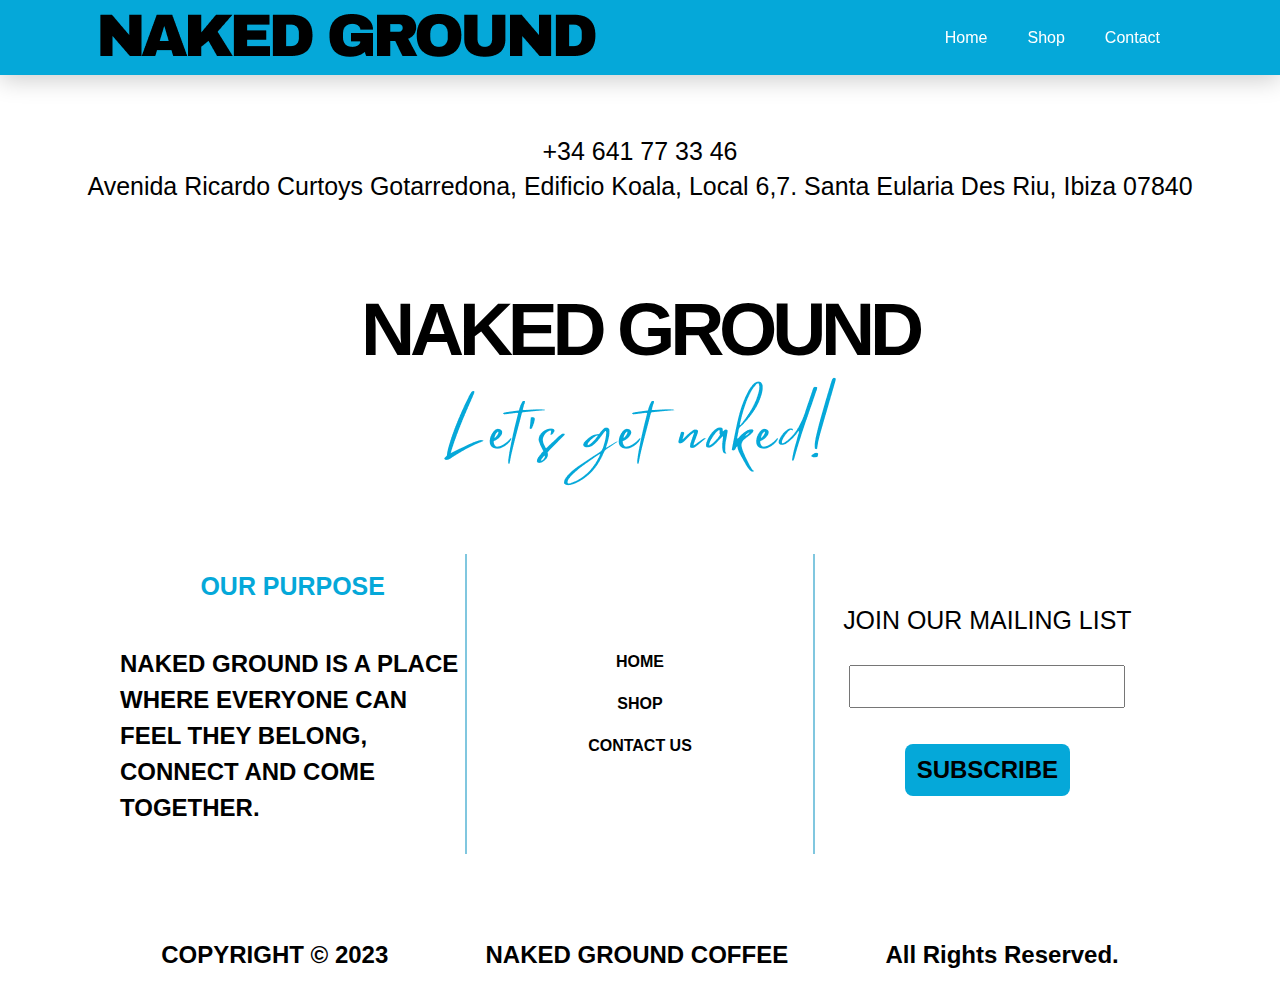
==== contact.html @ b17d86da "Add files via upload" ====
<!DOCTYPE html>
<html lang="en">
<head>
	<meta charset="utf-8">
	<meta name="viewport" content="width=device-width, initial-scale=1.0" />
	<title>NAKED GROUND</title>
    <script src="https://code.jquery.com/jquery-3.6.0.min.js"></script>

	<link rel="stylesheet" href="./index.css">
    <link rel="stylesheet" href="https://cdnjs.cloudflare.com/ajax/libs/font-awesome/4.7.0/css/font-awesome.min.css">
</head>
<body>
    <header>
        <a href="index.html" class="logo"><img src="./assets/NAKED GROUND.png" width="50%"/></a>
        <div class="navigation">
          <ul class="menu">
            <div class="close-btn"></div>
            <li class="menu-item"><a href="index.html">Home</a></li>
            <li class="menu-item"><a href="shop.html">Shop</a></li>
            <li class="menu-item"><a href="contact.html">Contact</a></li>
          </ul>
        </div>
        <div class="menu-btn"></div>
      </header>
    <div class="main" style="text-align: center; margin-top: 56px;">
        <h3>+34 641 77 33 46</h3>
        <h3> Avenida Ricardo Curtoys Gotarredona, Edificio Koala, Local 6,7. Santa Eularia Des Riu, Ibiza 07840</h3>
    </div>
    <footer>
        <h2>NAKED GROUND</h2>
        <img src="./assets/Let’s get naked!.png"/>
        <div class="footer-group">
            <div class="follow"  style="background-color: #fff;">
                <h3 style="color:#05A8D9; font-weight: 600;">OUR PURPOSE</h3>
                <p style="font-weight: 600;">NAKED GROUND IS A PLACE WHERE EVERYONE CAN FEEL THEY BELONG, CONNECT AND COME TOGETHER.</p>
            </div>
            <hr   style=" border: 1px solid #80C7DF;"/>
            <div class="follow"  style="background-color: #fff;">
                <a class="footer-links" href="/index.html">HOME</a>
                <a class="footer-links" href="/shop.html">SHOP</a>
                <a class="footer-links" href="/contact.html">CONTACT US</a>
            </div>
            <hr  style=" border: 1px solid #80C7DF;"  />
            <div class="follow" style="background-color: #fff;">
                <h3>JOIN OUR MAILING LIST</h3>
                <input/>
                <button>SUBSCRIBE</button>
            </div>
        </div>
        <div class="footer-group" style="padding: 0;">
            <p style="font-family: 'Archivo', sans-serif; font-weight: 600">COPYRIGHT © 2023</p>
            <p style="font-family: 'Archivo', sans-serif; font-weight: 600">NAKED GROUND COFFEE</p>
            <p style="font-family: 'Archivo', sans-serif; font-weight: 600">All Rights Reserved.</p>
        </div>
    </footer>
	<script src="/index.js"></script>
</body>
</html>
---- index.css ----
@import url('https://fonts.googleapis.com/css2?family=Archivo+Black&display=swap');
*{
    margin: 0;
    padding: 0;
    box-sizing: border-box;
  }
   
  header{
    z-index: 999;
    position: fixed;
    top: 0;
    left: 0;
    width: 100%;
    display: flex;
    justify-content: space-between;
    align-items: center;
    background: #05A8D9;
    box-shadow: 0 5px 25px rgb(0 0 0 / 20%);
    padding: 0 100px;
    max-height: 75px;
  }
  
  header .logo{
    color: #fff;
    font-weight: 900;
    font-family: 'Archivo-Black', sans-serif;
    text-transform: uppercase;
    text-decoration: none;
    letter-spacing: 2px;
  }
  
  header .navigation{
    position: relative;
    line-height: 75px;
    transition: 0.6s;
  }
  
  header .navigation .menu{
    position: relative;
    display: flex;
    justify-content: center;
    list-style: none;
    user-select: none;
  }
  
  .menu-item > a{
    color: #fff;
    text-decoration: none;
    font-family: 'Archivo-Black', sans-serif;
    font-weight: 400;
    margin: 20px;
    padding: 25px 0;
  }
  
  .menu-item > a:hover{
    color: #000000;
  }
  
  .menu-item .sub-menu{
    position: absolute;
    background: #05A8D9;
    top: 74px;
    line-height: 40px;
    list-style: none;
    border-radius: 0 0 8px 8px;
    box-shadow: 0 5px 25px rgb(0 0 0 / 20%);
    pointer-events: none;
    opacity: 0;
  }
  
  header.sticky .menu-item .sub-menu{
    top: 60px;
  }
  
  .menu-item:hover .sub-menu{
    pointer-events: all;
    opacity: 1;
  }
  
  .menu-item .sub-menu .sub-item{
    position: relative;
    padding: 7px 0;
    cursor: pointer;
    box-shadow: inset 0px -30px 5px -30px rgba(255, 255, 255, 0.2);
  }
  
  .menu-item .sub-menu .sub-item a{
    color: #fff;
    font-size: 1em;
    text-decoration: none;
    padding: 15px 30px;
  }
  
  .menu-item .sub-menu .sub-item:hover{
    background: #4080EF;
  }
  
  .menu-item .sub-menu .sub-item:last-child:hover{
    border-radius: 0 0 8px 8px;
  }
  
  .more .more-menu{
    position: absolute;
    background: #05A8D9;
    list-style: none;
    top: 0;
    left: 100%;
    white-space: nowrap;
    border-radius: 0 8px 8px 8px;
    overflow: hidden;
    pointer-events: none;
    opacity: 0;
  }
  
  .more:hover .more-menu{
    pointer-events: all;
    opacity: 1;
  }
  
  .more .more-menu .more-item{
    padding: 7px 0;
  }
  
  .more .more-menu .more-item:hover{
    background: #05A8D9;
  }
  
  .menu-btn{
    display: none;
  }
  

  button{
    position: relative;
    border:0;
    color:#000;
    text-decoration: none;
    background-color: #05A8D9;
    border-radius: 8px;
    font-family: 'Archivo', sans-serif;
    font-weight: 600;
    font-size: 24px;
    padding: 12px;
    margin: 12px;
}

input{
    width:80%;
    padding: 12px;
}
  body{
    background-color: #000;
  }
  h1{
    font-size: clamp(28px,10vw,80px);
    position: relative;
    font-weight: 900;
    line-height: 120%;
    font-family: 'Archivo-Black', sans-serif;

}

h2{
    margin-block: calc(clamp(24px,2.62vw,38px)/5);
    font-style: normal;
    font-weight: 800;
    font-size: 75px;
    line-height: 82px;
    letter-spacing: -0.07em;
    font-family: 'Archivo-Black', sans-serif;

}

h3{
    font-size: clamp(20px,1.95vw,28px);
    font-weight: 400;
    line-height: 114%;
    margin-block: calc(clamp(20px,1.95vw,28px)/4);
    font-family: 'Archivo-Black', sans-serif;

}

h4{
    font-size: clamp(18px,1.68vw,24px);
    font-weight: 300;
    line-height: 117%;
    margin-block: calc(clamp(18px,1.68vw,24px)/5);    
    font-family: 'Archivo-Black', sans-serif;

}

h5{
    font-size: clamp(16px,1.37vw,20px);
    line-height: 120%;
    margin-block: clamp(16px,1.37vw,20px);
    font-family: 'Archivo-Black', sans-serif;

}

p{
    font-size: 24px;
    max-inline-size: 66ch;
    position: relative;
    font-family: 'Archivo', sans-serif;
    line-height: 1.5;
    margin-block: calc(clamp(14px,1.2vw,16px));
}

  .main{
    width: 100%;
    height: auto;
    padding-block: 75px;
    background-color: #fff;
  }

  .banner{
    position: relative; 
    height: 75vh;
    width: 100%;
    display: flex;
    flex-direction: column;
    justify-content: center;
    padding-inline: 5%;
    color: #ffffff;
    align-items: flex-start
  }

  .banner::before {    
    content: "";
    background-image: url("./assets/23\ 1.jpg");
    background-size: cover;
    position: absolute;
    top: 0px;
    right: 0px;
    bottom: 0px;
    left: 0px;
    filter: brightness(50%)

}

.why{
    width: 100%;
    background-color: #05A8D9;
    display: flex;
    max-height: 70vh;
}

.why-text{
    color: #fff;
    display: flex;
    flex-direction: column;
    justify-content: center;
}

.why-img{
    margin: 52px;
    display: flex;
    align-items: center;
    justify-content: center;
}

img{
    box-sizing: border-box;
    width: auto;
    height: 100%;
}

.why-content{
    background-color: #05A8D9;
    display: flex;
    color: #fff;

    flex-direction: column;
    align-items: center;
    padding-top: 52px;
}

.what{
    background-color: #fff;
    display: flex;
    flex-direction: column;
    align-items: center;
    width: 100%;
    height: auto;
    padding: 36px 0 36px 0 ;
    gap: 36px;
}

.what-locations{
    width: 100%;
    display: flex;
    justify-content: space-evenly;
    align-items: center;
    box-sizing: border-box;
}

.what-location{
    height: auto;
    width: auto;
}

.what-location-info{
    height: auto;
    width: 100%;
    display: flex;
    justify-content: space-between
}

.follow{
    width: 100%;
    background-color: #80C7DF;
    display: flex;
    flex-direction: column;
    align-items: center;
    gap: 24px;
    padding-block: 24px;
}

footer{
    background-color: #fff;
    display: flex;
    flex-direction: column;
    align-items: center;
}

.footer-group{
    width: 90%;
    display: flex;
    align-items: center;
    justify-content: center;
    justify-content: space-evenly;
    padding: 56px;
    height: 100%;
}

.product{
    width: 15%;
    height: auto;
    border-radius: 16px;
    background-color: #f5f5f5;
    border: 1px solid #d8d8d8;
    display: flex;
    flex-direction: column;
    overflow: hidden;
}

.product-info{
    width: 100%;
    display: flex;
    justify-content: space-around;
}

.catalog{
    width: 100%;
    display: flex;
    flex-wrap: wrap;
    justify-content: center;
    gap:24px;
}

.product-info-details{
    width: 100%;
    display: flex;
    justify-content: center;
}

hr{
    width: 2px;
    border: 1px solid blue;
    height: 300px;
}

.footer-links{
    text-decoration: none;
    color: #000;
    font-family: 'Archivo', sans-serif;
    font-weight: 600;
    
}

@media (max-width: 1060px){
    header .navigation .menu{
      position: fixed;
      display: block;
      background: #80C7DF;
      min-width: 350px;
      height: 100vh;
      top: 0;
      right: -100%;
      padding: 90px 50px;
      visibility: hidden;
      overflow-y: auto;
    }
  
    header.sticky .navigation{
      line-height: 75px;
    }
  
    header .navigation .menu.active{
      right: 0;
      visibility: visible;
    }
  
    .menu-item{
      position: relative;
    }
  
    .menu-item .sub-menu{
      opacity: 1;
      position: relative;
      top: 0;
      background: #05A8D9;
      border-radius: 5px;
      overflow: hidden;
      display: none;
    }
  
    header.sticky .menu-item .sub-menu{
      top: 0;
    }
  
    .menu-item .sub-menu .sub-item{
      box-shadow: none;
    }
  
    .menu-item .sub-menu .sub-item:hover{
      background: none;
    }
  
    .menu-item .sub-menu .sub-item a:hover{
      color: #4080EF;
    }
  
    .more .more-menu{
      opacity: 1;
      position: relative;
      left: 0;
      background: #05A8D9;
      border-radius: 5px;
      display: none;
    }
  
    .more .more-menu .more-item{
      box-shadow: none;
    }
  
    .more .more-menu .more-item:hover{
      background: none;
    }
  
    .more .more-menu .more-item a{
      margin-left: 20px;
    }
  
    .close-btn{
      position: absolute;
      background: url(./assets/close.png)no-repeat;
      width: 40px;
      height: 40px;
      background-size: 25px;
      background-position: center;
      top: 0;
      left: 0;
      margin: 25px;
      cursor: pointer;
    }
  
    .menu-btn{
      background: url(./assets/menu.png)no-repeat;
      width: 40px;
      height: 40px;
      background-size: 30px;
      background-position: center;
      cursor: pointer;
      display: block;
    }
  
    header{
      padding: 15px 20px;
    }
  
    header.sticky{
      padding: 10px 20px;
    }

    .what-locations{
        flex-direction: column;
        width: 100%;
    }

    .why{
        flex-direction: column;
        height: fit-content;
    }

    .footer-group{
        flex-direction: column;
    }

    hr{
        width: 100%;
        height: 2px;
    }

    h1{
        font-size: 36px;
    }

    img{
        width: 50%;
    }

    .why-img{
        margin: 0;
        box-sizing: border-box;
        height: 50vh;
        width: 100%;
    }
    .catalog{
        flex-direction: column;
    }

    .product{
        width: 100%;
        align-items: center
    }
  }
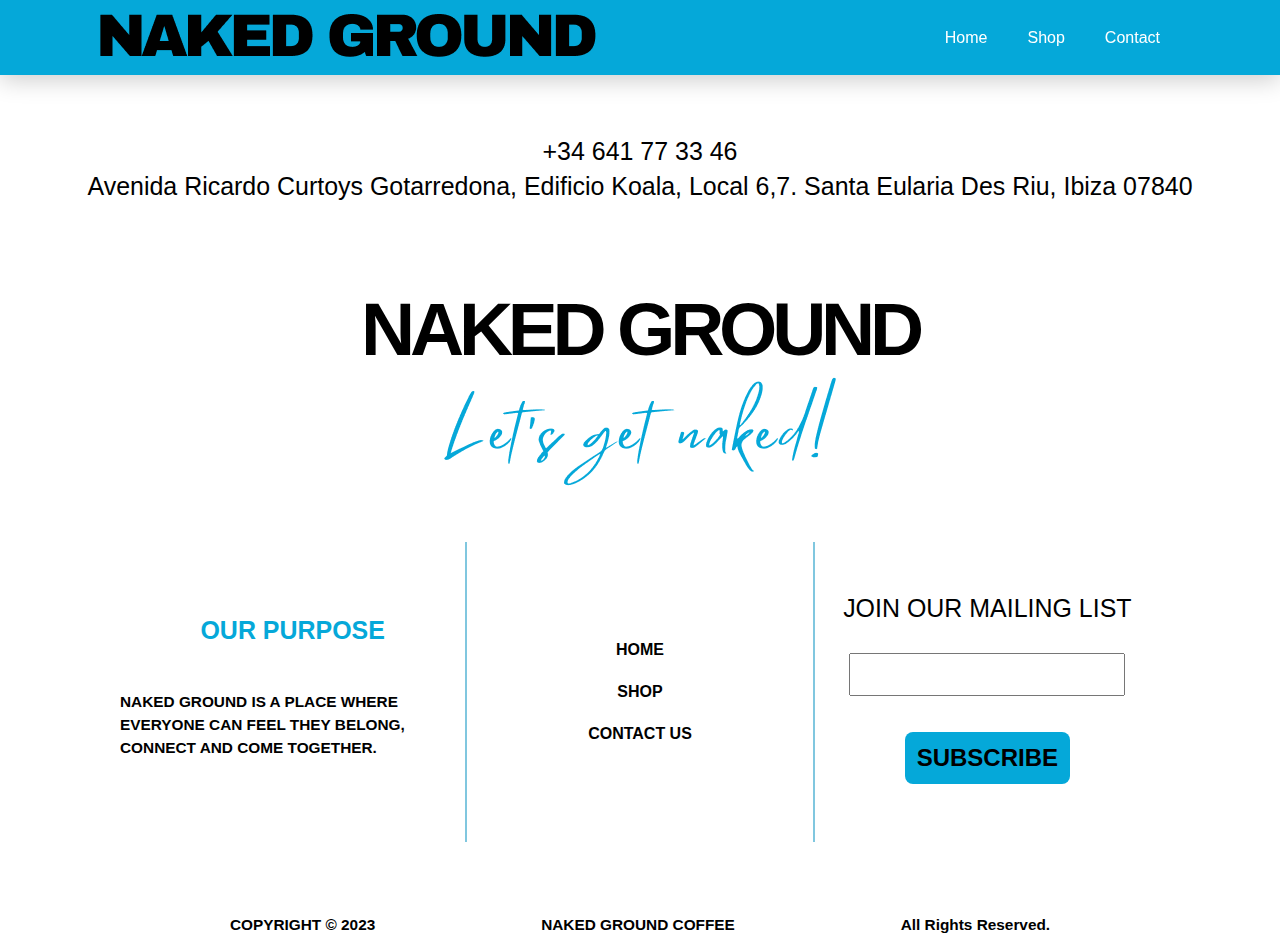
==== commit b1889cf1: "1" ====
--- a/contact.html
+++ b/contact.html
@@ -27,7 +27,7 @@
         <h3> Avenida Ricardo Curtoys Gotarredona, Edificio Koala, Local 6,7. Santa Eularia Des Riu, Ibiza 07840</h3>
     </div>
     <footer>
-        <h2>NAKED GROUND</h2>
+        <h2 style="        text-align: center;">NAKED GROUND</h2>
         <img src="./assets/Let’s get naked!.png"/>
         <div class="footer-group">
             <div class="follow"  style="background-color: #fff;">
@@ -53,6 +53,7 @@
             <p style="font-family: 'Archivo', sans-serif; font-weight: 600">All Rights Reserved.</p>
         </div>
     </footer>
-	<script src="/index.js"></script>
+	<script src="https://code.jquery.com/jquery-3.6.0.min.js"></script>
+	<script src="script.js"></script>
 </body>
-</html>+</html>
--- a/index.css
+++ b/index.css
@@ -198,7 +198,7 @@
 }
 
 p{
-    font-size: 24px;
+    font-size: clamp(14px,1.2vw,16px);
     max-inline-size: 66ch;
     position: relative;
     font-family: 'Archivo', sans-serif;
@@ -356,6 +356,8 @@
     flex-wrap: wrap;
     justify-content: center;
     gap:24px;
+    box-sizing: border-box;
+
 }
 
 .product-info-details{
@@ -506,8 +508,12 @@
         font-size: 36px;
     }
 
+    h2{
+      text-align: center;
+    }
+
     img{
-        width: 50%;
+        width: 100%;
     }
 
     .why-img{
@@ -518,10 +524,12 @@
     }
     .catalog{
         flex-direction: column;
+        width: 100%;
+        padding: 5%;
     }
 
     .product{
         width: 100%;
-        align-items: center
-    }
-  }
+        align-items: center;
+    }
+  }
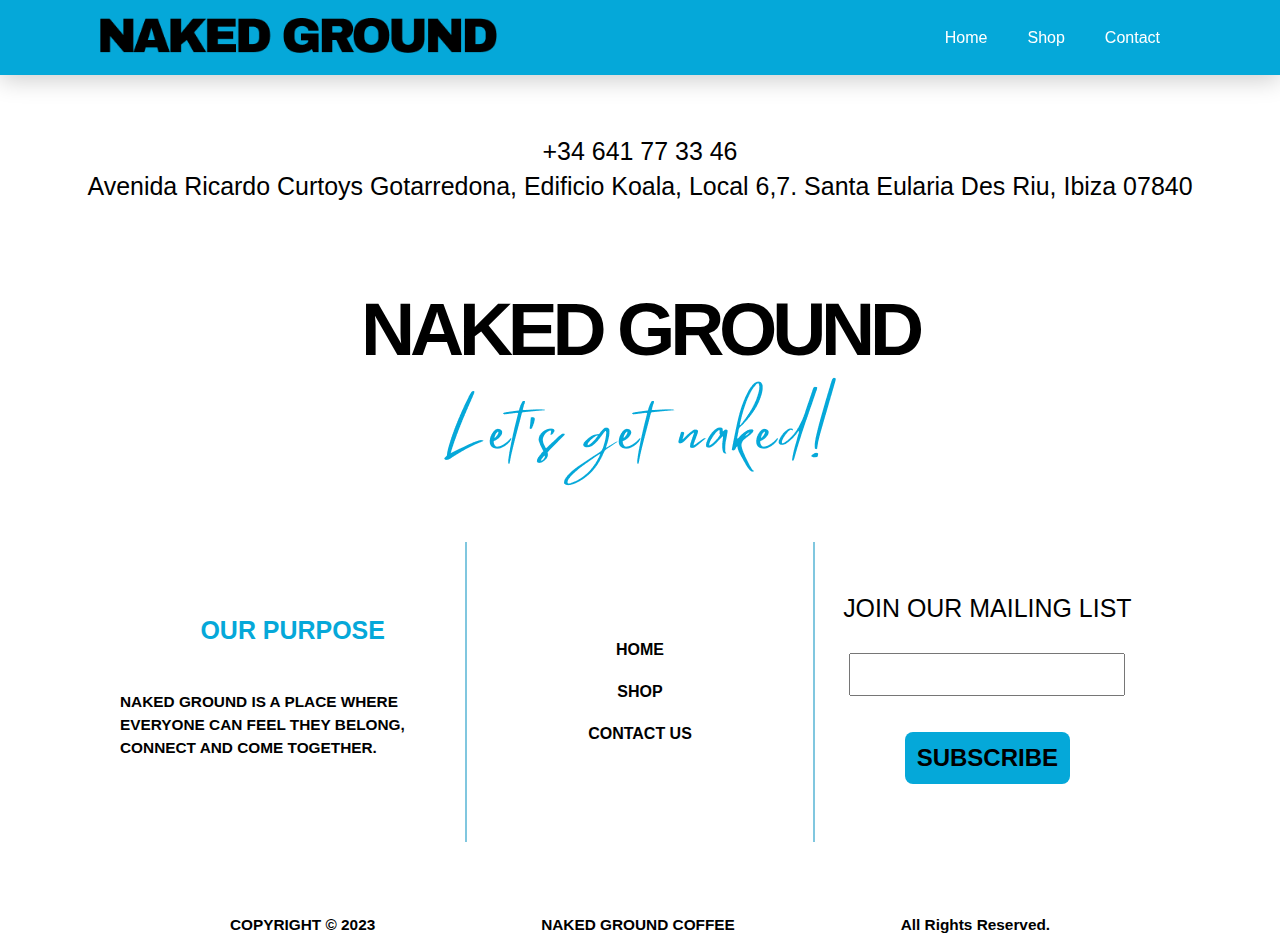
==== commit 477c2b1c: "1" ====
--- a/contact.html
+++ b/contact.html
@@ -11,7 +11,7 @@
 </head>
 <body>
     <header>
-        <a href="index.html" class="logo"><img src="./assets/NAKED GROUND.png" width="50%"/></a>
+        <a href="index.html" class="logo"><img src="./assets/NAKED GROUND.png" style="width: 80%;" width="50%"/></a>
         <div class="navigation">
           <ul class="menu">
             <div class="close-btn"></div>
--- a/index.css
+++ b/index.css
@@ -263,6 +263,8 @@
     box-sizing: border-box;
     width: auto;
     height: 100%;
+    object-fit: cover;
+
 }
 
 .why-content{
